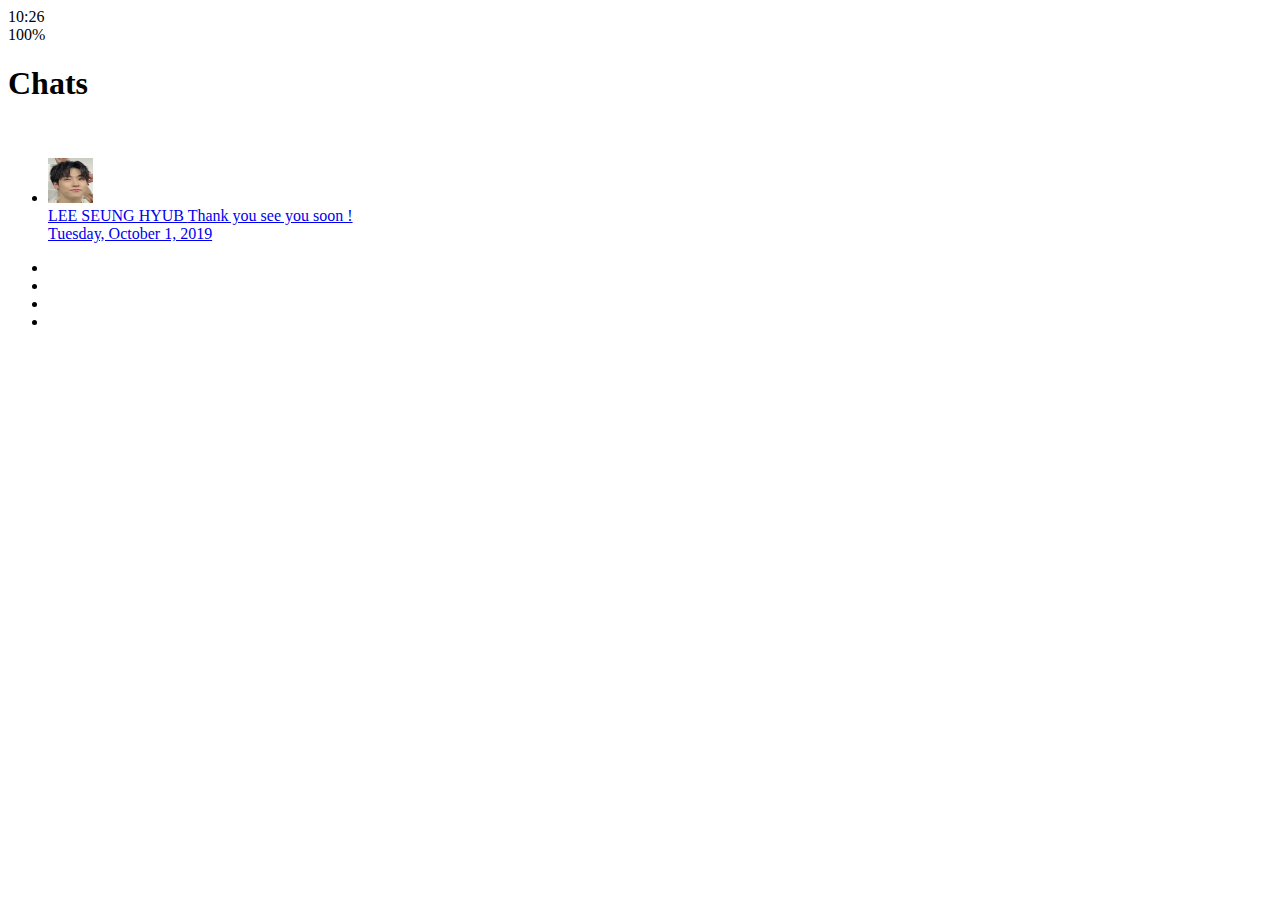
==== index.html @ 3e100f35 "HTML 작성" ====
<!DOCTYPE html>
<html lang="en">

<head>
    <meta charset="UTF-8">
    <meta name="viewport" content="width=device-width, initial-scale=1.0">
    <link rel="stylesheet" href="https://use.fontawesome.com/releases/v5.7.2/css/all.css"
        integrity="sha384-fnmOCqbTlWIlj8LyTjo7mOUStjsKC4pOpQbqyi7RrhN7udi9RwhKkMHpvLbHG9Sr" crossorigin="anonymous" />
    <link rel="stylesheet" href="css/styles.css" />
    <title>Chats | Kakao Clone </title>
</head>

<body class="chats-body">
    <div class="status-bar">
        <div class="status-bar__columon">
            <span class="status-bar__clock">10:26</span>
        </div>
        <div class="status-bar__columon">
            <i class="fas fa-clock"></i>
            <i class="fas fa-volume-mute"></i>
            <i class="fas fa-wifi"></i>
            <span class="status-bar__battery-level">100%</span>
            <i class="fas fa-battery-full"></i>
        </div>
    </div>
    <header class="header">
        <div class="header__header-column">
            <h1 class="header__title">Chats</h1>
        </div>
        <div class="header__header-column">
            <span class="header__icon">
                <i class="fas fa-search"></i>
            </span>
            <span class="header__icon"></span>
            <i class="fas fa-comment"></i>
            </span>
            <span class="header__icon">
                <a href="settings.html">
                    <i class="fas fa-cog"></i>
                </a>
            </span>
        </div>
    </header>
    <br>
    <main class="chats">
        <ul class="chats__list">
            <li class="chats__chat chat">
                <a href="chat.html">
                    <div class="chats__column">
                        <img class="chat__avatar g-avatar" src="images/avatar2.png" height="45" width="45" />
                        <div class="chat__content">
                            <span class="chat__username">
                                LEE SEUNG HYUB
                            </span>
                            <span class="chat__preview"> Thank you see you soon ! </span>
                        </div>
                    </div>
                    <div class="chats__column">
                        <span class="chat__timestamp"> Tuesday, October 1, 2019 </span>
                    </div>
                </a>
            </li>
        </ul>

    </main>
    <nav class="nav">
        <ul class="nav__list">
            <li class="nav__list-item"><a href="freinds.html" class="nav__list-link">
                    <i class="far fa-user"></i>
                </a>
            </li>
            <li class="nav__list-item"><a href="index.html" class="nav__list-link">
                    <i class="fas fa-comment">
                    </i>
                </a>
            </li>
            <li class="nav__list-item"><a href="find.html" class="nav__list-link">
                    <i class="fas fa-search">
                    </i>
                </a>
            </li>
            <li class="nav__list-item"><a href="more.html" class="nav__list-link">
                    <i class="fas fa-ellipsis-h">
                    </i>
                </a>
            </li>
        </ul>
    </nav>
</body>

</html>
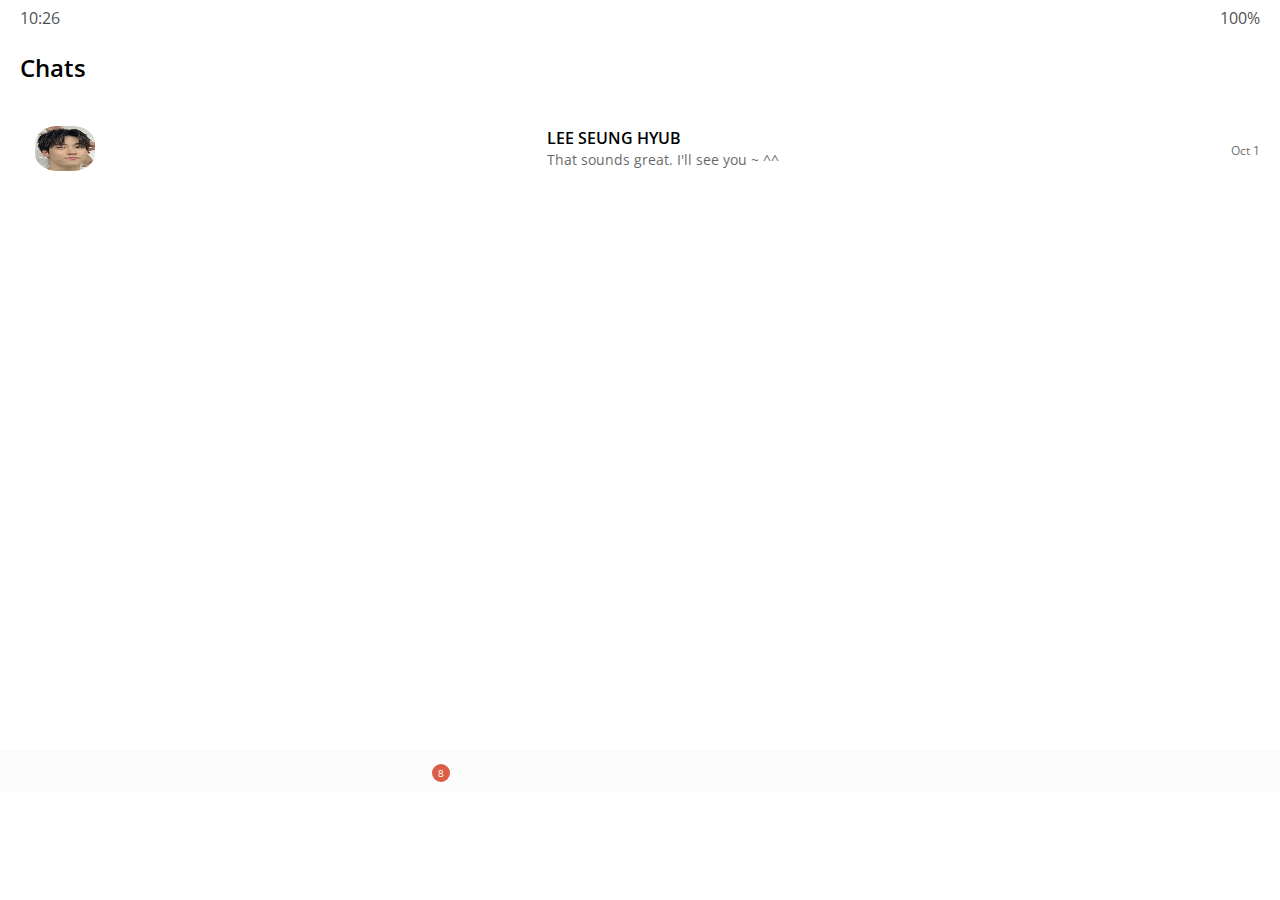
==== commit 864040e3: "CSS 정리 완료" ====
--- a/index.html
+++ b/index.html
@@ -6,11 +6,11 @@
     <meta name="viewport" content="width=device-width, initial-scale=1.0">
     <link rel="stylesheet" href="https://use.fontawesome.com/releases/v5.7.2/css/all.css"
         integrity="sha384-fnmOCqbTlWIlj8LyTjo7mOUStjsKC4pOpQbqyi7RrhN7udi9RwhKkMHpvLbHG9Sr" crossorigin="anonymous" />
-    <link rel="stylesheet" href="css/styles.css" />
+    <link rel="stylesheet" href="CSS/styles.css" />
     <title>Chats | Kakao Clone </title>
 </head>
 
-<body class="chats-body">
+<body>
     <div class="status-bar">
         <div class="status-bar__columon">
             <span class="status-bar__clock">10:26</span>
@@ -46,30 +46,34 @@
         <ul class="chats__list">
             <li class="chats__chat chat">
                 <a href="chat.html">
-                    <div class="chats__column">
-                        <img class="chat__avatar g-avatar" src="images/avatar2.png" height="45" width="45" />
-                        <div class="chat__content">
-                            <span class="chat__username">
-                                LEE SEUNG HYUB
-                            </span>
-                            <span class="chat__preview"> Thank you see you soon ! </span>
-                        </div>
+            </li>
+            <div class="chats__chat friend friend--lg">
+                <img src="images/avatar2.png" width="45" height="45" alt="avatar2" class="m-avatar friend__avatar">
+                <div class="friend__colmun">
+                    <div class="friend__content">
+                        <span class="friend__name"> LEE SEUNG HYUB </span>
+                        <span class="friend__bottom-text">
+                            That sounds great. I'll see you ~ ^^
+                        </span>
                     </div>
-                    <div class="chats__column">
-                        <span class="chat__timestamp"> Tuesday, October 1, 2019 </span>
-                    </div>
-                </a>
+                </div>
+                <div class="freind__column">
+                    <span class="chat__timestamp">Oct 1</span>
+                </div>
+            </div>
+            </a>
             </li>
         </ul>
-
     </main>
     <nav class="nav">
         <ul class="nav__list">
-            <li class="nav__list-item"><a href="freinds.html" class="nav__list-link">
+            <li class="nav__list-item"><a href="friends.html" class="nav__list-link">
                     <i class="far fa-user"></i>
                 </a>
             </li>
-            <li class="nav__list-item"><a href="index.html" class="nav__list-link">
+            <li class="nav__list-item">
+                <a href="index.html" class="nav__list-link">
+                    <div class="nav__badge">8</div>
                     <i class="fas fa-comment">
                     </i>
                 </a>
--- a/CSS/styles.css
+++ b/CSS/styles.css
@@ -0,0 +1,27 @@
+@import "reset.css";
+@import "status-bar.css";
+@import url("https://fonts.googleapis.com/css?family=Open+Sans:300:400,600");
+@import "header.css";
+@import "nav-bar.css";
+@import "friend.css";
+@import "friends.css";
+@import "find.css";
+@import "more.css";
+@import "settings.css";
+@import "chat.css";
+
+* {
+    box-sizing: border-box;
+}
+
+body {
+    background-color: white;
+    padding: 10px 20px;
+    columns: #020202;
+    font-family: "Open Sans", -apple-system, BlinkMacSystemFont, 'Segoe UI', Roboto, Oxygen, Ubuntu, Cantarell, 'Open Sans', 'Helvetica Neue', sans-serif;
+}
+
+a {
+    color: inherit;
+    text-decoration:none;
+}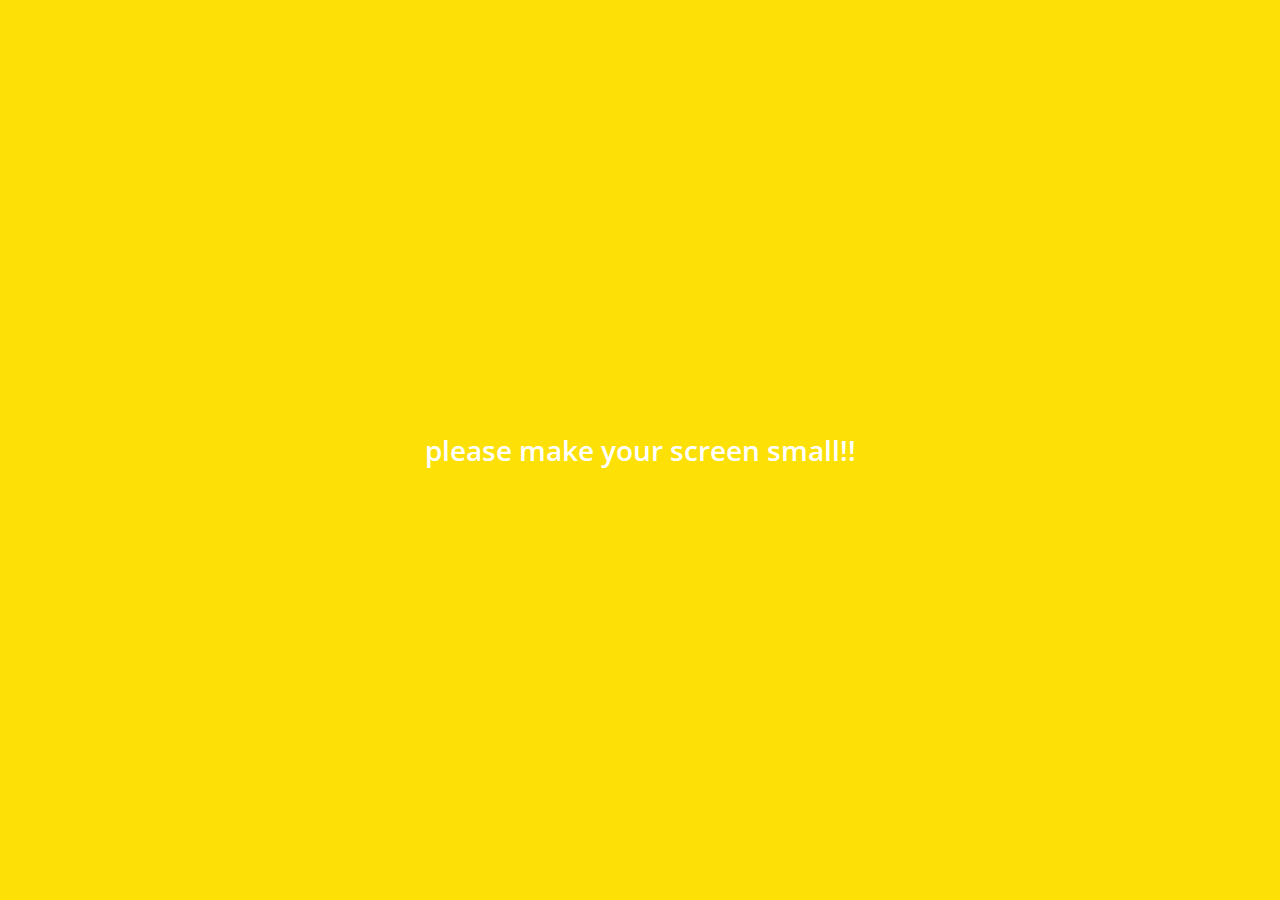
==== commit db8c3227: "CSS 심화 과정 종료" ====
--- a/index.html
+++ b/index.html
@@ -90,6 +90,9 @@
             </li>
         </ul>
     </nav>
+    <div class="bigScreen">
+        <span class="bigScreen__text">please make your screen small!! </span>
+    </div>
 </body>
 
 </html>--- a/CSS/styles.css
+++ b/CSS/styles.css
@@ -9,6 +9,7 @@
 @import "more.css";
 @import "settings.css";
 @import "chat.css";
+@import "mobile.css";
 
 * {
     box-sizing: border-box;
@@ -23,5 +24,21 @@
 
 a {
     color: inherit;
-    text-decoration:none;
+    text-decoration: none;
+}
+
+@keyframes fadeIn {
+    from {
+        opacity: 0;
+        transform: translateY(-20px);
+    }
+
+    to {
+        opacity: 1;
+        transform: none;
+    }
+}
+
+main {
+    animation: fadeIn 0.5s ease-in-out;
 }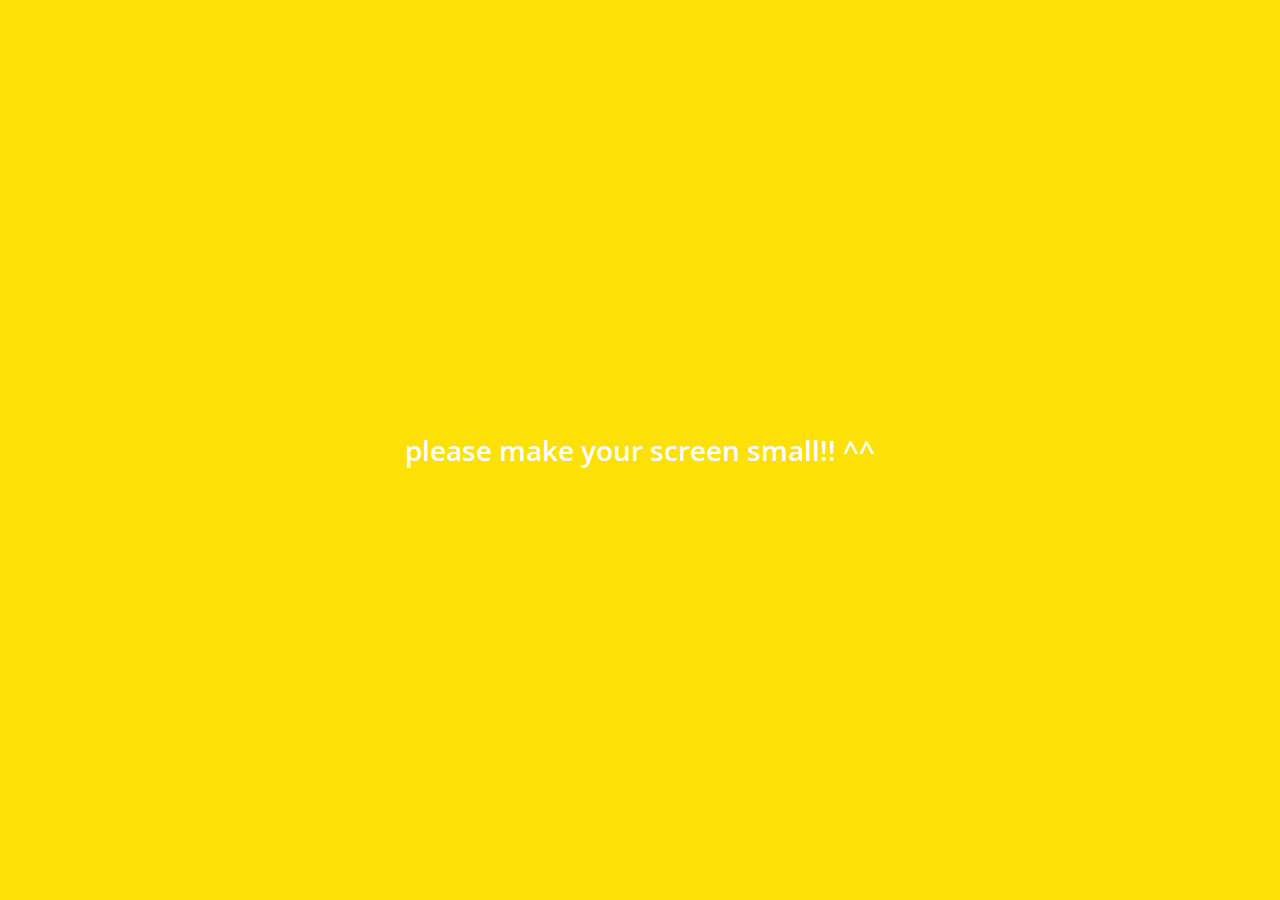
==== commit e8d385c9: "수정본" ====
--- a/index.html
+++ b/index.html
@@ -91,7 +91,7 @@
         </ul>
     </nav>
     <div class="bigScreen">
-        <span class="bigScreen__text">please make your screen small!! </span>
+        <span class="bigScreen__text">please make your screen small!! ^^ </span>
     </div>
 </body>
 
